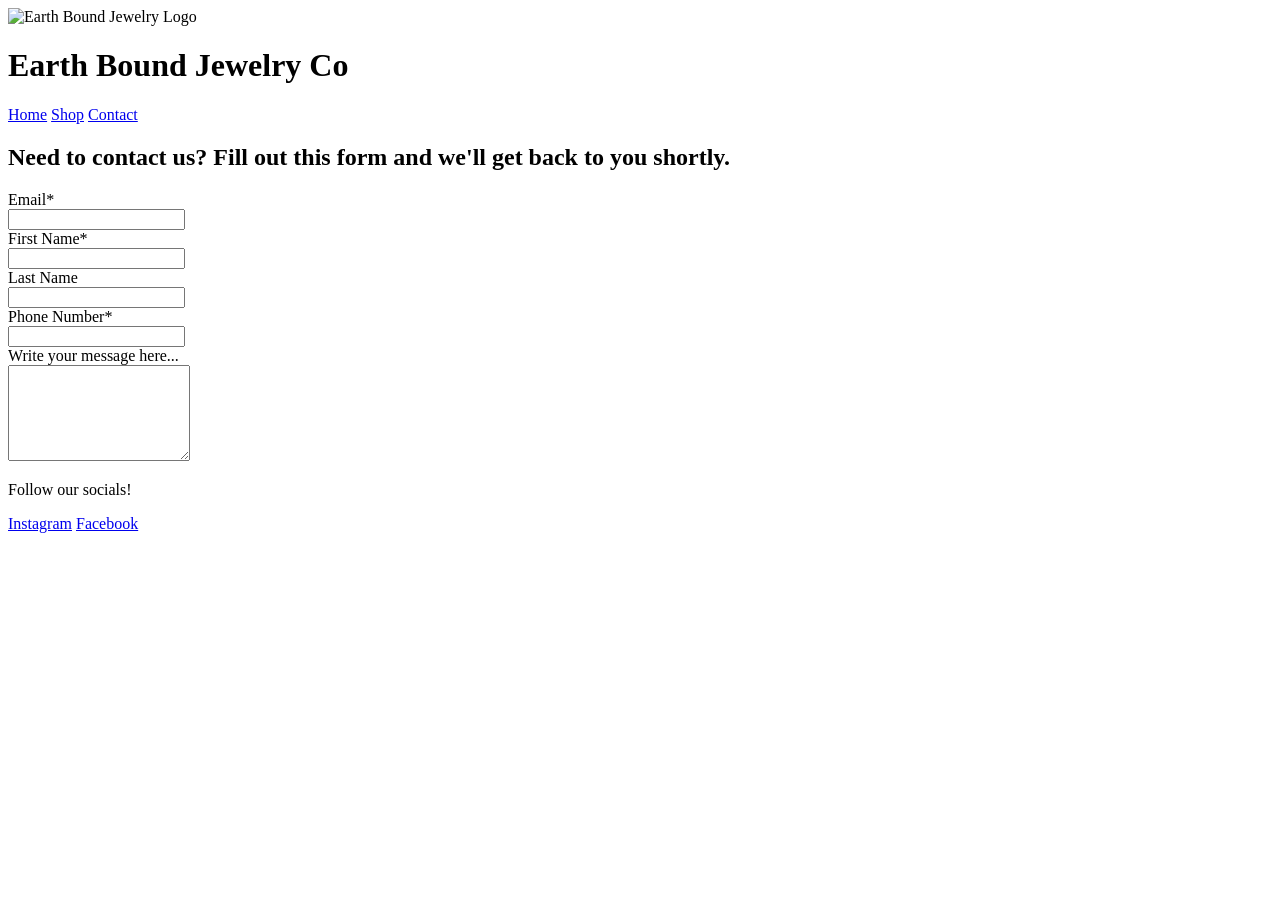
==== html/contactus.html @ 6c6bbdef "first commit" ====
<!DOCTYPE html>
<html lang="en">
<head>
    <meta charset="UTF-8">
    <meta name="viewport" content="width=device-width, initial-scale=1.0">
    <title>Earth Bound Jewelry Co-Products</title>
</head>
<body>
 <header>
        <div>
            <img src="logo.png" alt="Earth Bound Jewelry Logo">
        </div>
        <div>
            <h1>Earth Bound Jewelry Co</h1>
        </div>
    </header>
    <nav>
        <a href="/index.html">Home</a>
        <a href="product.html">Shop</a>
        <a href="contactus.html">Contact</a>
      
    </nav>
    <h2>Need to contact us? Fill out this form and we'll get back to you shortly.</h2>


        <form>
            <div>
                <label for="email">Email*</label><br>
                <input type="email" id="email" name="email">
            </div>

            <div>
                <label for="firstName">First Name*</label><br>
                <input type="text" id="firstName" name="firstName">
            </div>

            <div>
                <label for="lastName">Last Name</label><br>
                <input type="text" id="lastName" name="lastName">
            </div>

            <div>
                <label for="phone">Phone Number*</label><br>
                <input type="tel" id="phone" name="phone">
            </div>

            <div>
                <label for="message">Write your message here...</label><br>
                <textarea id="message" name="message" rows="6"></textarea>
            </div>
        </form>
  
    <footer>
        <div>
            <p>Follow our socials!</p>
            <a href="#">Instagram</a>
            <a href="#">Facebook</a>
        </div>
    </footer>

</body>
</html>
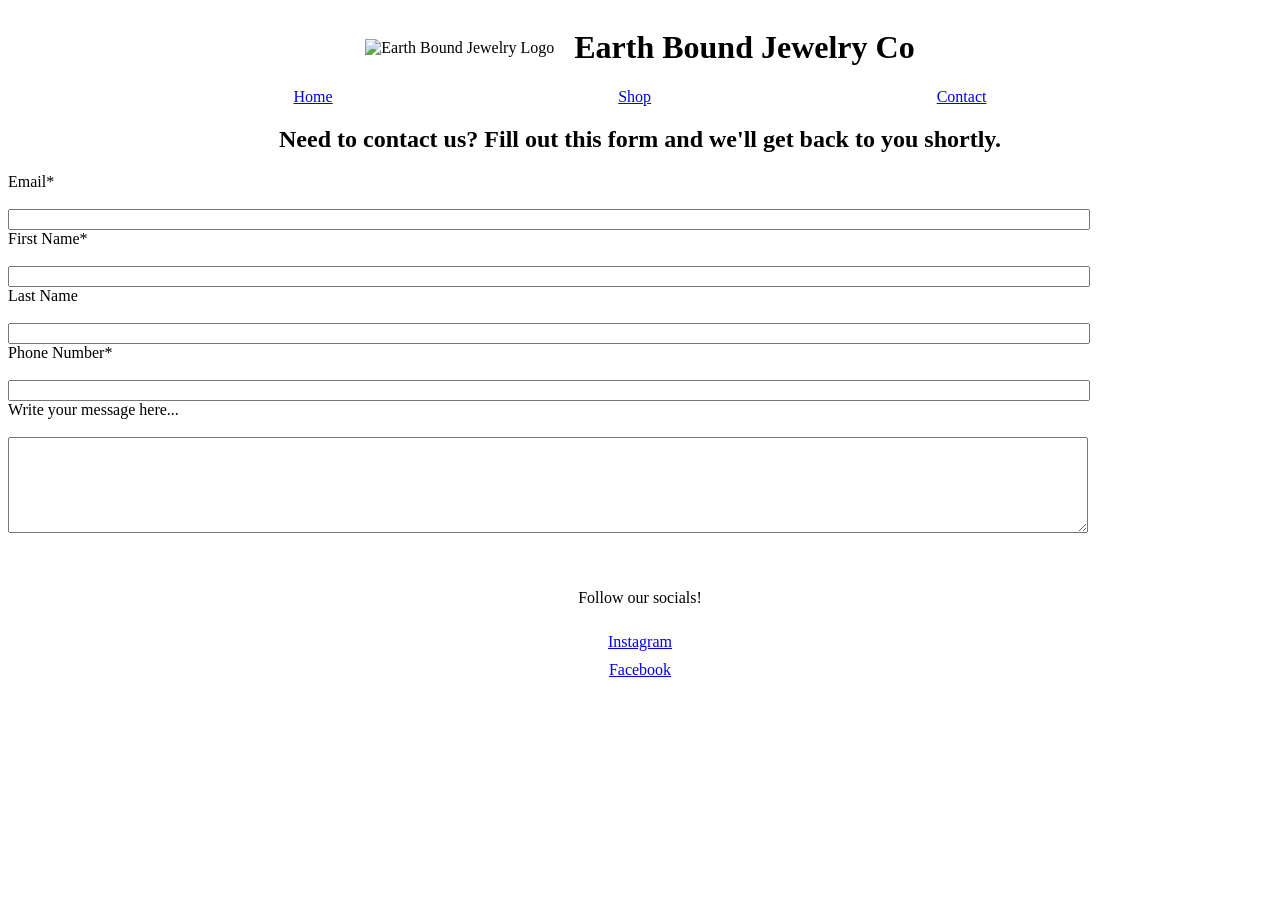
==== commit b4cf3d76: "updated contact page layout & CSS" ====
--- a/html/contactus.html
+++ b/html/contactus.html
@@ -4,6 +4,7 @@
     <meta charset="UTF-8">
     <meta name="viewport" content="width=device-width, initial-scale=1.0">
     <title>Earth Bound Jewelry Co-Products</title>
+        <link rel="stylesheet" href="/css/styles.css">
 </head>
 <body>
  <header>
@@ -20,7 +21,8 @@
         <a href="contactus.html">Contact</a>
       
     </nav>
-    <h2>Need to contact us? Fill out this form and we'll get back to you shortly.</h2>
+    
+    <h2 id="contactus">Need to contact us? Fill out this form and we'll get back to you shortly.</h2>
 
 
         <form>
--- a/css/styles.css
+++ b/css/styles.css
@@ -0,0 +1,70 @@
+header{
+    display: flex;
+    justify-content:center;
+    align-items: center;
+    gap: 20px;
+
+}
+
+nav{
+    display: flex;
+    justify-content: space-evenly;
+}
+section:first-of-type{
+    display: flex;
+    justify-content: center;
+    text-align: center;
+
+}
+section:first-of-type h2{
+    max-width: 700px;
+}
+section:nth-of-type(2){
+    text-align: center;
+}
+section:nth-of-type(2) > div{
+    display: flex;
+    justify-content: center;
+    gap: 60px;
+    margin-top: 30px;
+}
+.category{
+    display: flex;
+    flex-direction: column;
+    align-items: center;
+}
+.category img{
+    width:200px;
+    height:200px;
+    border-radius: 50%;
+    object-fit: cover;
+}
+.category h3{
+    text-align: center;
+}
+footer{
+    display: flex;
+    justify-content: center;
+    margin-top: 40px;
+}
+footer div{
+    display: flex;
+    flex-direction: column;
+    align-items: center;
+    gap: 10px;
+}
+
+input,
+textarea {
+    width: 85%;
+    
+}
+form div {
+    width: 100%;
+    display: flex;
+    flex-direction: column;
+    
+}
+#contactus{
+    text-align: center;
+}
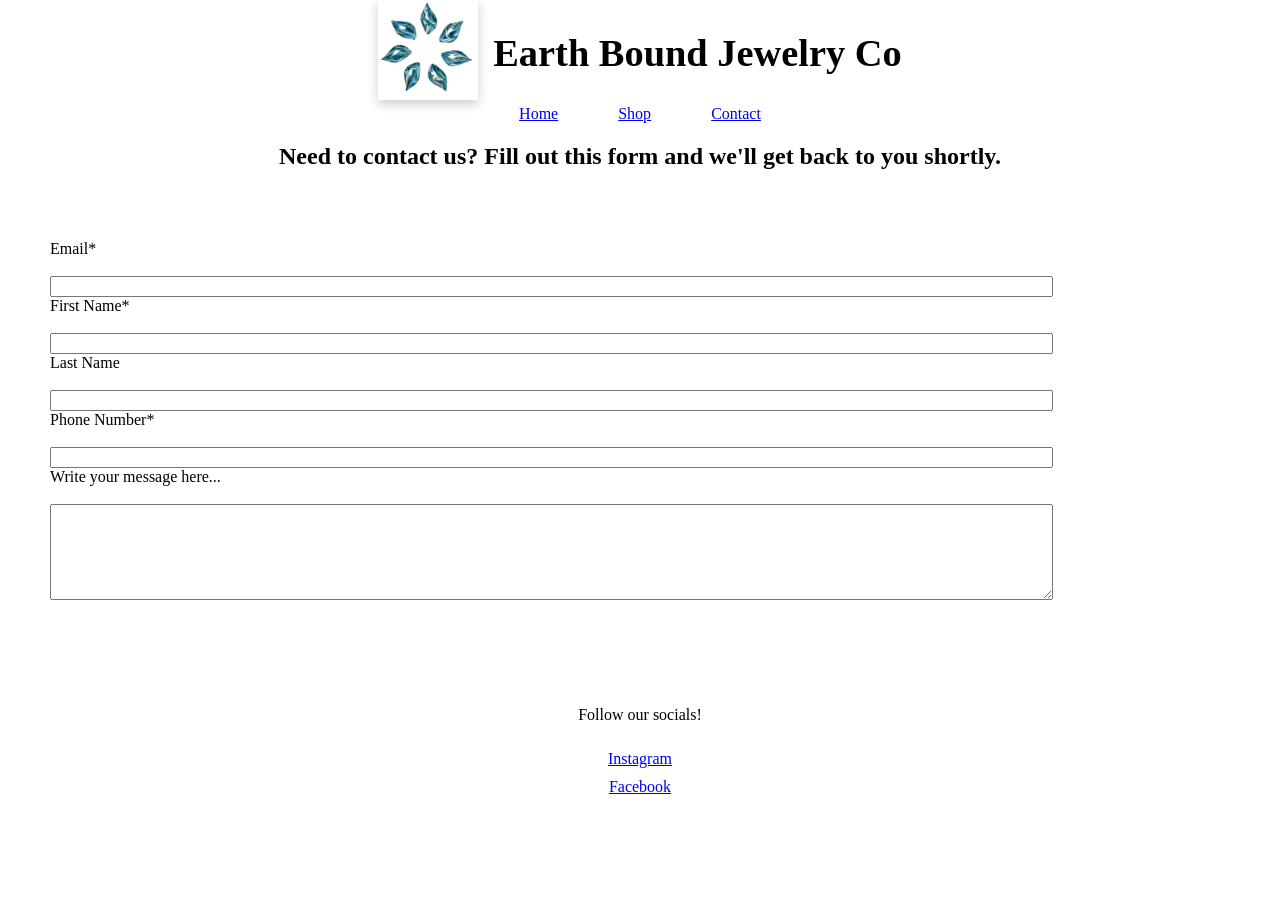
==== commit 9500b8df: "added a shadow to all imgs and updated contact page" ====
--- a/html/contactus.html
+++ b/html/contactus.html
@@ -9,7 +9,7 @@
 <body>
  <header>
         <div>
-            <img src="logo.png" alt="Earth Bound Jewelry Logo">
+            <img src="/pictures/logo.png" id="logo" alt="Earth Bound Jewelry Logo">
         </div>
         <div>
             <h1>Earth Bound Jewelry Co</h1>
--- a/css/styles.css
+++ b/css/styles.css
@@ -5,10 +5,15 @@
     gap: 20px;
 
 }
-
+img {
+    box-shadow: 0px 4px 10px rgba(0, 0, 0, 0.2);
+}
 nav{
     display: flex;
-    justify-content: space-evenly;
+    flex-direction: column;
+    align-items: center;
+    gap: 20px;
+    justify-content: center;
 }
 section:first-of-type{
     display: flex;
@@ -22,11 +27,16 @@
 section:nth-of-type(2){
     text-align: center;
 }
+section:nth-of-type(3){
+    text-align: center;
+}
 section:nth-of-type(2) > div{
     display: flex;
     justify-content: center;
     gap: 60px;
     margin-top: 30px;
+    flex-direction: row;
+    align-items: center;
 }
 .category{
     display: flex;
@@ -65,6 +75,114 @@
     flex-direction: column;
     
 }
+form{padding: 50px;}
 #contactus{
     text-align: center;
 }
+
+.product-row{
+    display: flex;
+    justify-content: center;
+    gap:40px;
+    margin: 25px 0;
+}
+.product-row > div {
+
+    display: flex;
+    justify-content: center;
+    align-items: center;
+    flex-direction: column;
+}
+.product-row img{
+    width: 200px;
+    height: 200px;
+    object-fit: cover;
+}
+
+#logo{
+    width: 70px;
+    height: auto;
+    
+}
+*{
+    box-sizing: border-box;
+}
+body{margin: 0;
+overflow-x: hidden;}
+
+/*Mobile layouts*/
+
+header {
+    flex-direction: column;
+    align-items: center;
+    text-align: center;
+  gap: 15px;}
+
+section{
+    padding: 0 15px;
+}
+
+.category img {
+    width: 200px;
+    min-height: 150px;
+}
+.categories
+{
+    flex-direction: column;
+    align-items: center;
+    gap: 30px;
+    display: flex;
+}
+.product-row{
+    flex-direction: column;
+    align-items: center;
+}
+body{overflow-x: hidden;}
+section:nth-of-type(2) > div{
+    display: flex;
+    justify-content: center;
+    gap: 60px;
+    margin-top: 30px;
+    flex-direction: column;
+    align-items: center;
+    
+}
+
+/*Desktop*/
+
+@media (min-width: 900px) {
+    header{
+        flex-direction: row;
+        justify-content: center;
+        font-size: larger;
+    }
+
+    nav {
+        flex-direction: row;
+        justify-content: center;
+        gap: 60px;
+    }
+    .categories{
+        flex-direction: row;
+        justify-content: center;
+        gap: 60px;}
+    
+    .category img{
+        width: 400px;
+        height: 400px;
+    }
+    #logo{
+        width: 100px;
+    }
+    section:nth-of-type(2) > div{
+    display: flex;
+    justify-content: center;
+    gap: 60px;
+    margin-top: 30px;
+    flex-direction: row;
+    align-items: center;
+}
+.product-row{
+    display: flex;
+    flex-direction: row;
+}
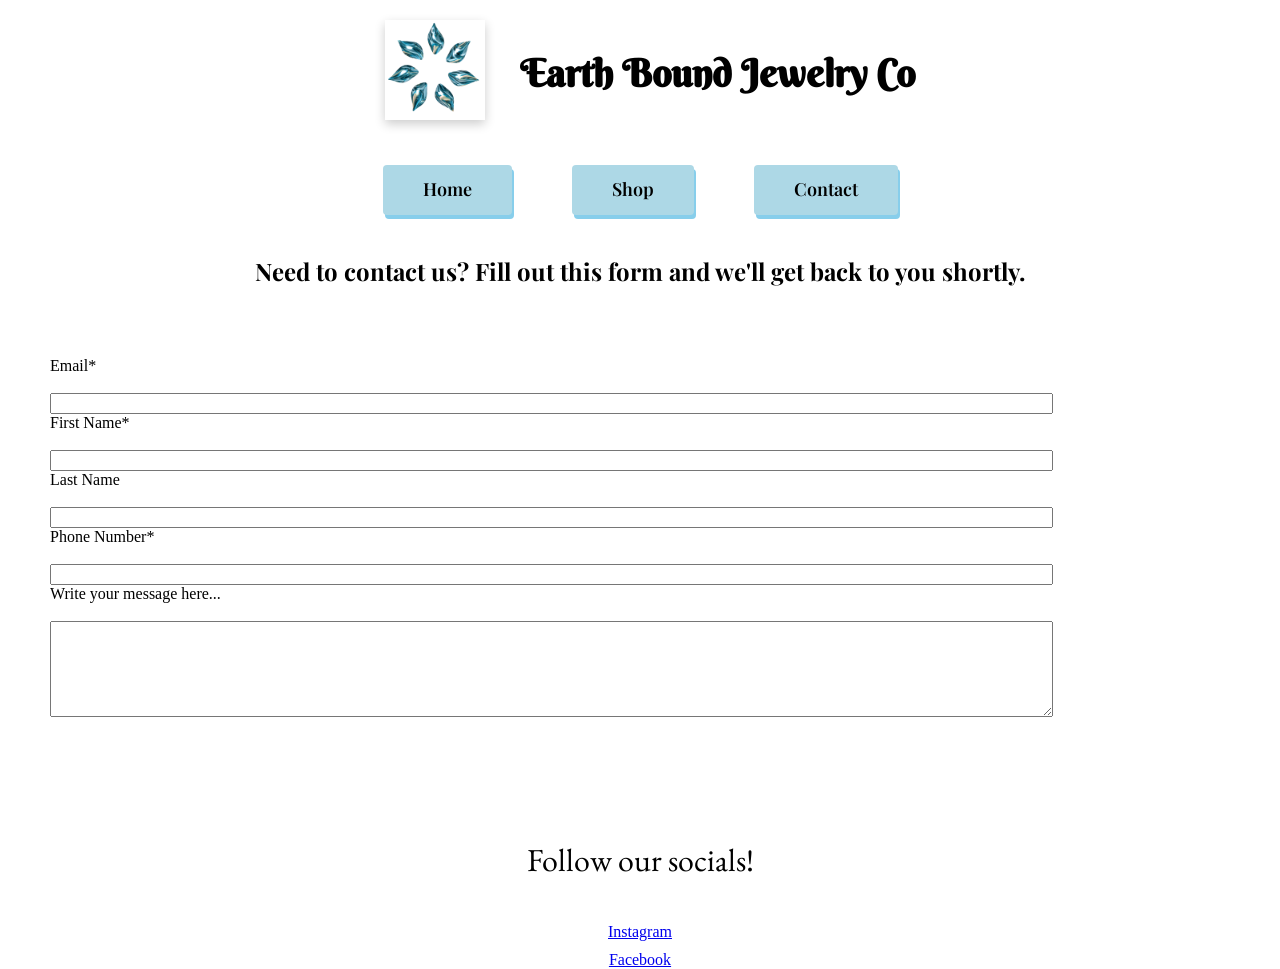
==== commit 3dfe7390: "Added a pricing table and css" ====
--- a/html/contactus.html
+++ b/html/contactus.html
@@ -4,6 +4,9 @@
     <meta charset="UTF-8">
     <meta name="viewport" content="width=device-width, initial-scale=1.0">
     <title>Earth Bound Jewelry Co-Products</title>
+     <link rel="preconnect" href="https://fonts.googleapis.com">
+<link rel="preconnect" href="https://fonts.gstatic.com" crossorigin>
+<link href="https://fonts.googleapis.com/css2?family=Alyamama:wght@300..900&family=Berkshire+Swash&family=Delius+Swash+Caps&family=EB+Garamond:ital,wght@0,400..800;1,400..800&family=Jua&family=Nunito+Sans:ital,opsz,wght@0,6..12,200..1000;1,6..12,200..1000&family=Ole&family=Playfair+Display:ital,wght@0,400..900;1,400..900&display=swap" rel="stylesheet">
         <link rel="stylesheet" href="/css/styles.css">
 </head>
 <body>
--- a/css/styles.css
+++ b/css/styles.css
@@ -3,7 +3,19 @@
     justify-content:center;
     align-items: center;
     gap: 20px;
-
+  
+
+}
+h1{
+    font-family: berkshire swash;
+
+}
+h2{font-family: playfair display
+    ;
+    
+}
+p{ font-family: EB garamond;
+    font-size: xx-large;
 }
 img {
     box-shadow: 0px 4px 10px rgba(0, 0, 0, 0.2);
@@ -14,6 +26,7 @@
     align-items: center;
     gap: 20px;
     justify-content: center;
+  
 }
 section:first-of-type{
     display: flex;
@@ -42,6 +55,7 @@
     display: flex;
     flex-direction: column;
     align-items: center;
+    
 }
 .category img{
     width:200px;
@@ -50,7 +64,9 @@
     object-fit: cover;
 }
 .category h3{
-    text-align: center;
+    text-align:center;
+    color: black;
+    text-decoration: none;
 }
 footer{
     display: flex;
@@ -109,6 +125,66 @@
 }
 body{margin: 0;
 overflow-x: hidden;}
+
+nav a {
+    display: inline-block;
+    padding: 12px 40px;
+    border-radius: 4px;
+    text-decoration: none;
+    color: black;
+    background-color: lightblue;
+    box-shadow:2px 4px skyblue;
+    font-family: playfair display
+    ;
+    font-size: large;
+    font-weight: 600;
+}
+
+
+#pricingtable{
+    width: 80%;
+    margin: auto;
+    border-collapse: collapse;
+    background-color: #ffffff;
+    box-shadow: 0px 4px 10px rgba(0,0,0,0.15);
+}
+
+th{
+    background-color: lightcoral;
+    color: white;
+    font-size: 22px;
+    padding: 18px;
+}
+
+td{
+    padding: 16px;
+    text-align: center;
+    font-size: 18px;
+    border-bottom: 1px solid #d9d9d9;
+}
+
+tr:nth-child(even){
+    background-color: #f0f6f5;
+}
+
+tr:hover{
+    background-color: #e4d0c8;
+    transition: 0.3s;
+}
+
+table,
+th,
+td{
+    border: none;
+}
+     
+     
+     
+
+
+
+
+
 
 /*Mobile layouts*/
 
@@ -161,11 +237,16 @@
         flex-direction: row;
         justify-content: center;
         gap: 60px;
+        padding: 20px;
+        height: 90px;
+        width: auto;
     }
     .categories{
         flex-direction: row;
         justify-content: center;
-        gap: 60px;}
+        gap: 60px;
+  }
+    
     
     .category img{
         width: 400px;
@@ -173,6 +254,7 @@
     }
     #logo{
         width: 100px;
+        margin: 20px;
     }
     section:nth-of-type(2) > div{
     display: flex;
@@ -185,4 +267,14 @@
 .product-row{
     display: flex;
     flex-direction: row;
+
+}
+.product-row img{
+    width: 300px;
+    height: 300px;
+}
+nav a{
+    height: 50px;
+    width: auto;
+    
 }
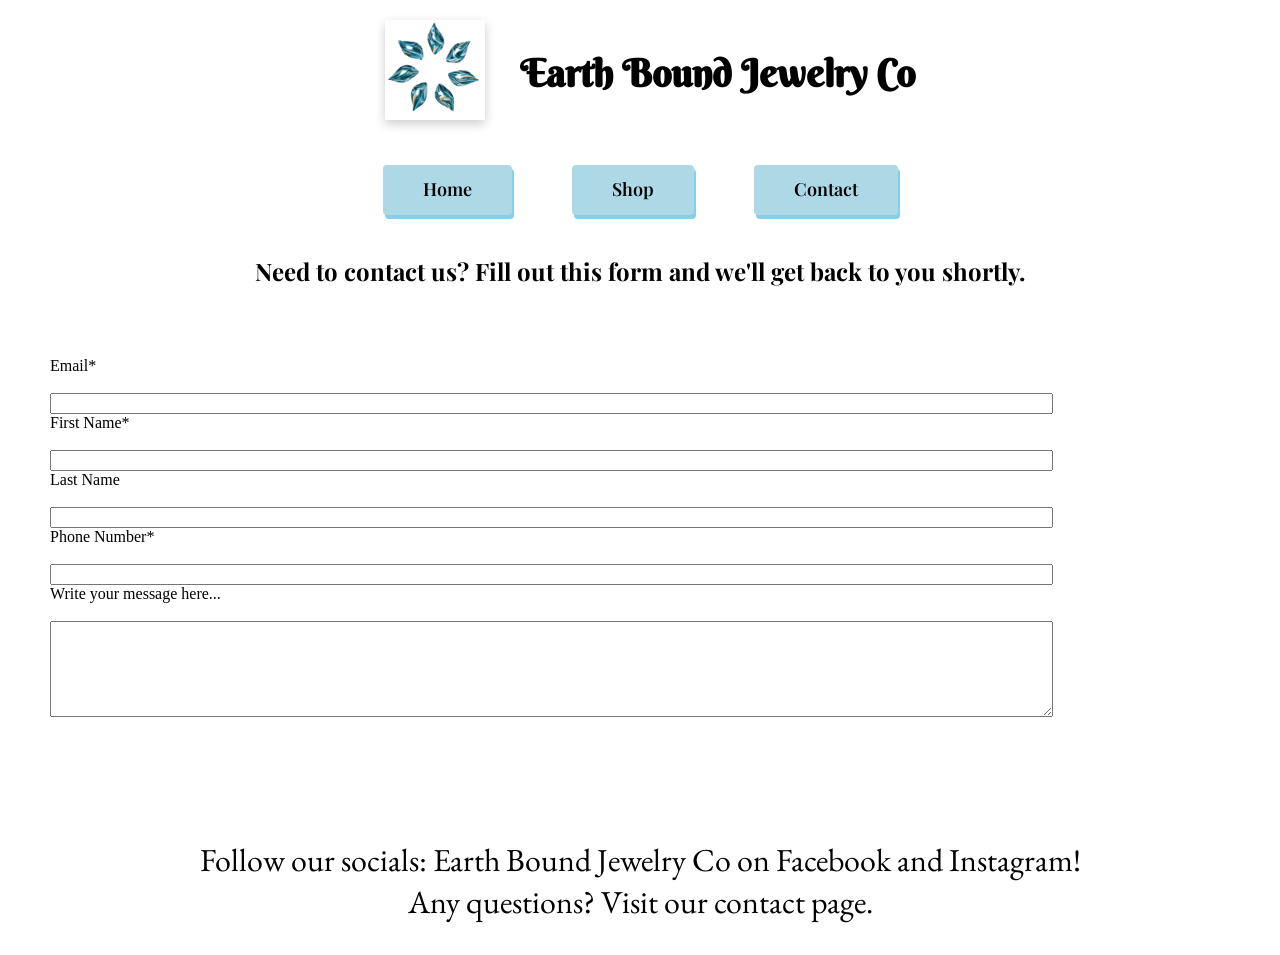
==== commit 9368e307: "fixed up the footer and edited the opening statement paragraph on homepage." ====
--- a/html/contactus.html
+++ b/html/contactus.html
@@ -56,10 +56,15 @@
         </form>
   
     <footer>
-        <div>
-            <p>Follow our socials!</p>
-            <a href="#">Instagram</a>
-            <a href="#">Facebook</a>
+      <div id="footertext">
+       <div id="footertext">
+            <p>Follow our socials: Earth Bound Jewelry Co on Facebook and Instagram!
+    
+                
+    <br>
+            
+          Any questions? Visit our contact page.</p>
+          
         </div>
     </footer>
 
--- a/css/styles.css
+++ b/css/styles.css
@@ -178,13 +178,11 @@
     border: none;
 }
      
-     
-     
-
-
-
-
-
+     #footertext{
+        color: black;
+        font-size: small;
+        text-align: center;
+     }
 
 /*Mobile layouts*/
 
